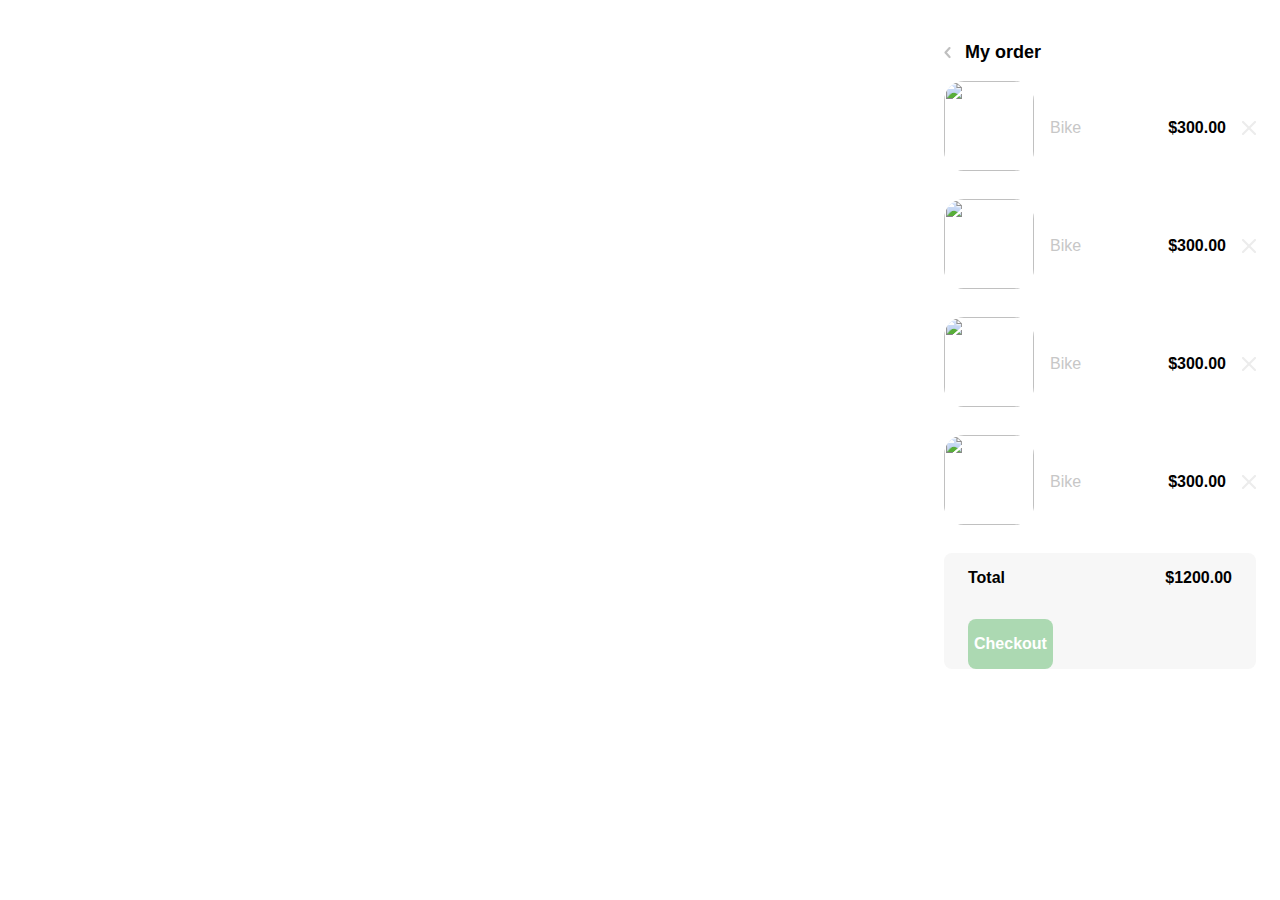
==== carrito-de-compras.html @ 08c4c264 "first commit" ====
<!DOCTYPE html>
<html lang="en">

<head>
    <meta charset="UTF-8">
    <meta http-equiv="X-UA-Compatible" content="IE=edge">
    <meta name="viewport" content="width=device-width, initial-scale=1.0">
    <link rel="stylesheet" href="./css/style-carrito-de-compras.css">
    <title>Document</title>
</head>

<body>
    <aside class="product-detail">
        <div class="title-container">
            <img src="./img/icons/flechita.svg" alt="arrow">
            <p class="title">My order</p>
        </div>
        <div class="my-order-content">
            <div class="shopping-cart">
                <figure>
                    <img src="https://s1.eestatic.com/2021/08/23/como/606450001_201130541_1706x960.jpg" alt="">
                </figure>
                <p>Bike</p>
                <p>$300.00</p>
                <img src="./img/icons/icon_close.png" alt="">
            </div>

            <div class="shopping-cart">
                <figure>
                    <img src="https://s1.eestatic.com/2021/08/23/como/606450001_201130541_1706x960.jpg" alt="">
                </figure>
                <p>Bike</p>
                <p>$300.00</p>
                <img src="./img/icons/icon_close.png" alt="">
            </div>

            <div class="shopping-cart">
                <figure>
                    <img src="https://s1.eestatic.com/2021/08/23/como/606450001_201130541_1706x960.jpg" alt="">
                </figure>
                <p>Bike</p>
                <p>$300.00</p>
                <img src="./img/icons/icon_close.png" alt="">
            </div>

            <div class="shopping-cart">
                <figure>
                    <img src="https://s1.eestatic.com/2021/08/23/como/606450001_201130541_1706x960.jpg" alt="">
                </figure>
                <p>Bike</p>
                <p>$300.00</p>
                <img src="./img/icons/icon_close.png" alt="">
            </div>

            <div class="order">
                <p>
                    <span>Total</span>
                </p>
                <p>$1200.00</p>
                <button class="primary-button ">
                    Checkout
                </button>
            </div>
        </div>
    </aside>
</body>

</html>
---- css/style-carrito-de-compras.css ----
:root{
    --white: #FFFFFF;
    --black: #000000;
    --very-light-pink: #C7C7C7;
    --text-input-field: #F7F7F7;
    --hospital-green: #ACD9B2;
    --sm: 14px;
    --md: 16px;
    --lg: 18px;
}

body{
    margin: 0;
    font-family: 'Quicksand', sans-serif;
}

.product-detail{
    width: 360px;
    padding: 24px;
    box-sizing: border-box;
    position: absolute;
    right: 0;
}

.title-container{
  display: flex;  
}

.title-container img{
  transform: rotate(180deg); 
  margin-right: 14px; 
}

.title{
    font-size: var(--lg);
    font-weight: bold;
}

.order{
    display: grid;
    grid-template-columns: auto 1fr;
    gap: 16px;
    align-items: center;
    background-color: var(--text-input-field);
    margin-bottom: 24px;
    border-radius: 8px;
    padding: 0 24px;
}

.order p:nth-child(1){
    display: flex;
    flex-direction: column;
}

.order p span:nth-child(1){
    font-size: var(--md);
    font-weight: bold;
}


.order p:nth-child(2){
    text-align: end;
    font-weight: bold;
}

.shopping-cart{
    display: grid;
    grid-template-columns: auto 1fr auto auto;
    gap: 16px;
    margin-bottom: 24px;
    align-items: center;
}

.shopping-cart figure{
    margin: 0;
}

.shopping-cart figure img{
    width: 90px;
    height: 90px;
    object-fit: cover;
    border-radius: 20px;
}

.shopping-cart p:nth-child(2){
    color: var(--very-light-pink);
}

.shopping-cart p:nth-child(3){
    font-size: var(--md);
    font-weight: bold;
}


.primary-button{
    background-color: var(--hospital-green);
    border-radius: 8px;
    border: none;
    color: var(--white);
    width: 100%;
    cursor: pointer;
    font-size: var(--md);
    font-weight: bold;
    height: 50px;
}

@media (max-width: 640px){
    .product-detail{
        width: 100%;
    }
}
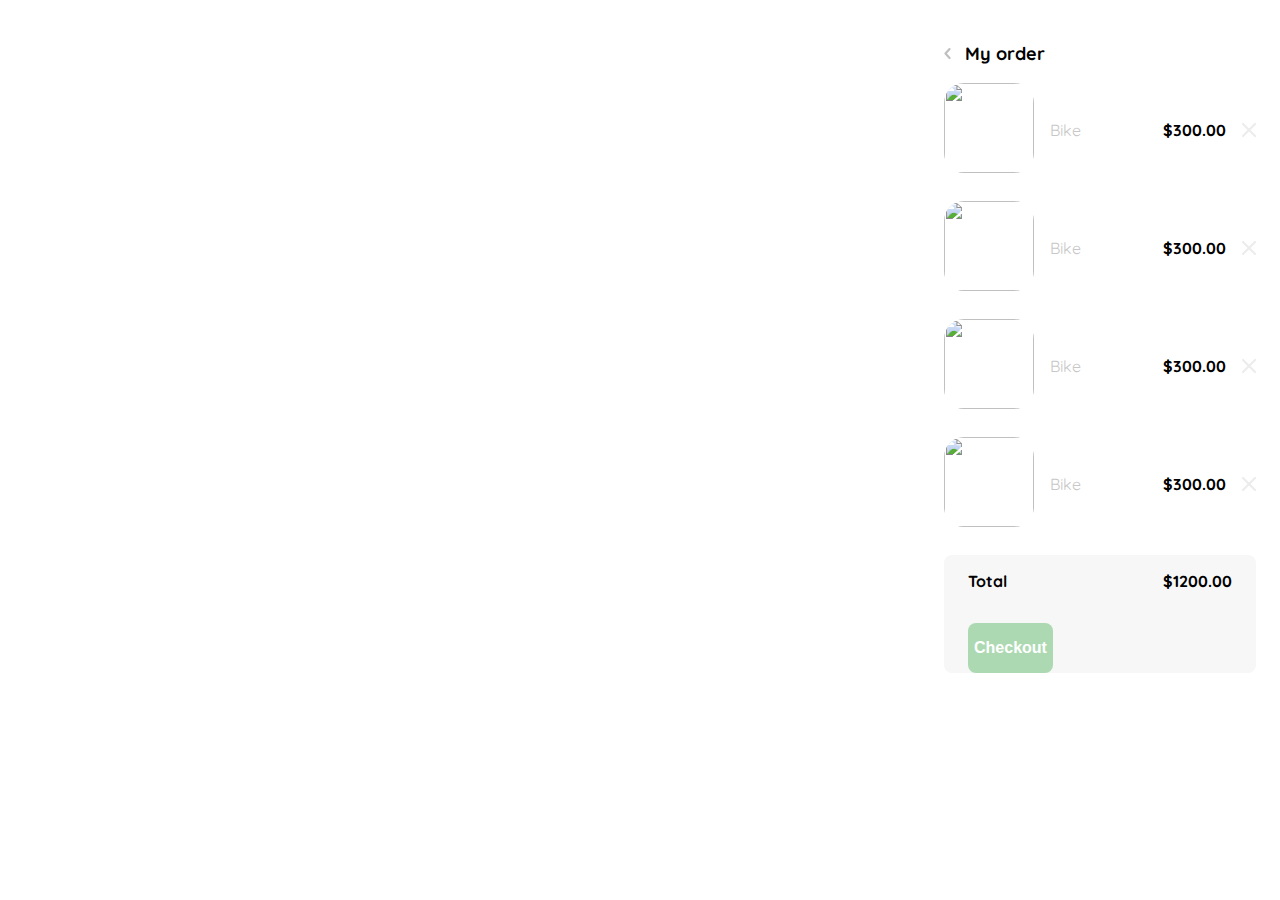
==== commit 59e69305: "agregando el link de google fonts" ====
--- a/carrito-de-compras.html
+++ b/carrito-de-compras.html
@@ -5,6 +5,7 @@
     <meta charset="UTF-8">
     <meta http-equiv="X-UA-Compatible" content="IE=edge">
     <meta name="viewport" content="width=device-width, initial-scale=1.0">
+    <link href="https://fonts.googleapis.com/css2?family=Josefin+Slab:ital,wght@1,500&family=Quicksand:wght@300;500;700&family=Source+Sans+Pro:wght@600&display=swap" rel="stylesheet">
     <link rel="stylesheet" href="./css/style-carrito-de-compras.css">
     <title>Document</title>
 </head>
